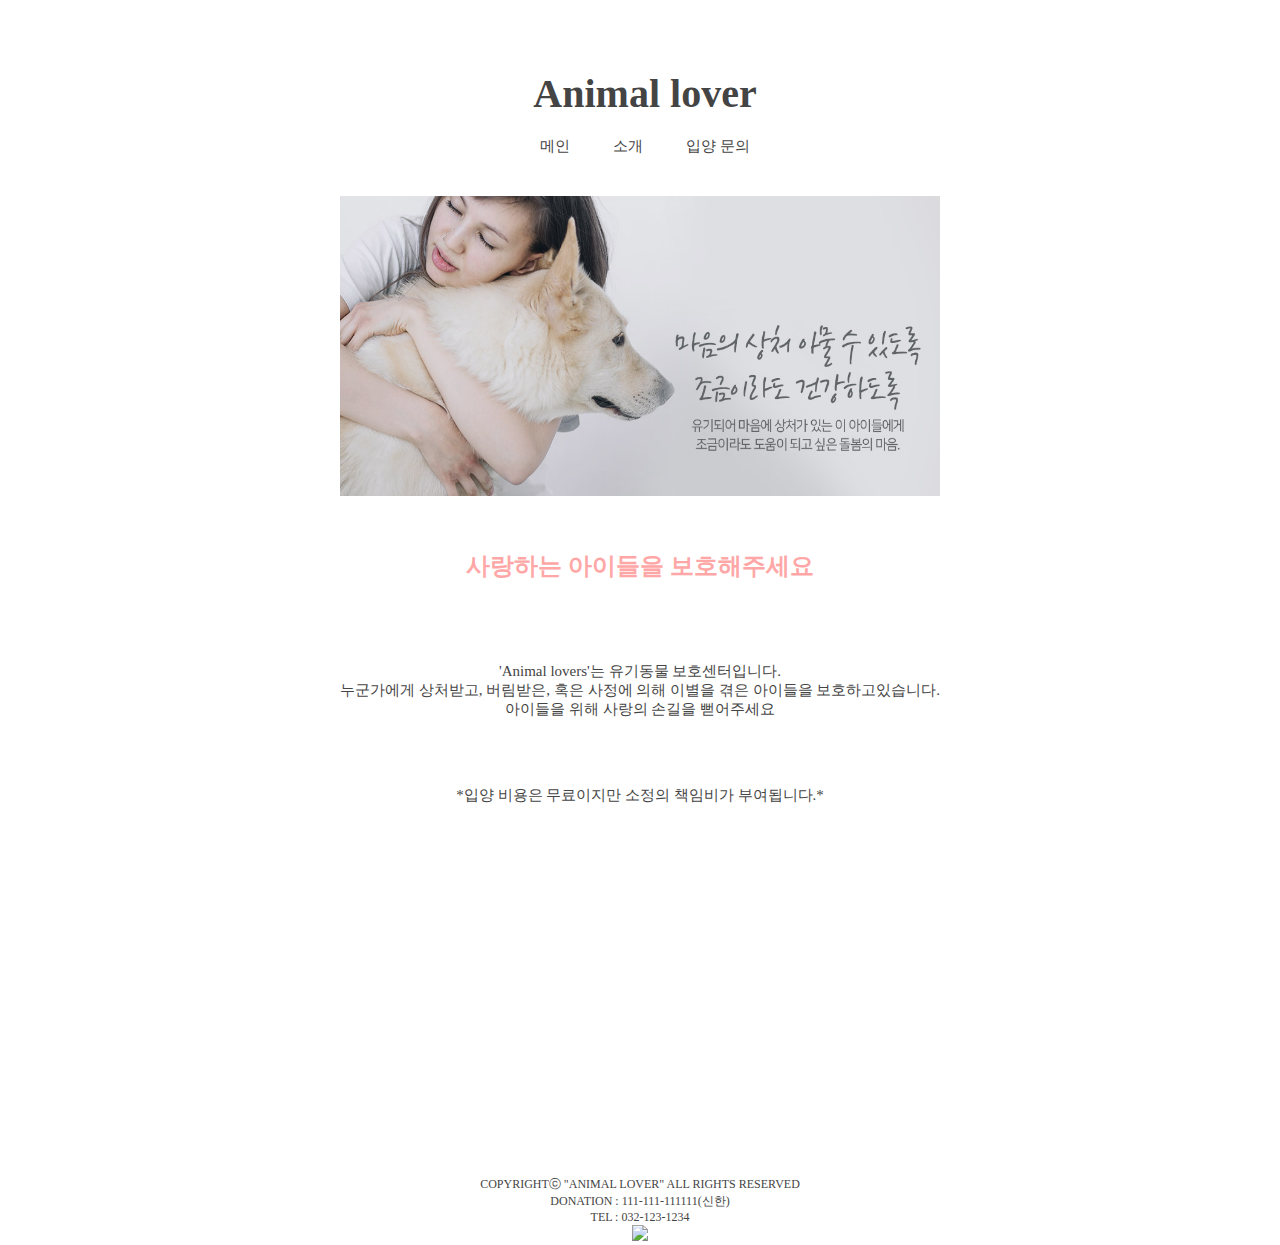
==== index_intro.html @ 4075fac2 "a" ====
<!DOCTYPE html>
<html lang="en">
<head>
    <meta charset="UTF-8">
    <link rel="stylesheet" type="text/css" href="css/common.css">
    <link rel="stylesheet" type="text/css" href="css/header.css">
    <link rel="stylesheet" type="text/css" href="css/main.css">
    <link rel="stylesheet" type="text/css" href="css/intro.css">
    <title>Animal Lover</title>
</head>
<body>
    <header>
        <div id="top">
            <h1 id="top_logo">Animal lover</h1>
            <ul id="top_menu">
                <a href="index.html"><li>메인</li></a>
                <li>소개</li>
                <li>입양 문의</li>
            </ul>
        </div>
    </header>

    <main>
    <div><img id="intro_img" src="img/introduce.jpg"></div>
    <h1 id="intro_logo">사랑하는 아이들을 보호해주세요</h1>
    <ul id="intro_main">
        <li>'Animal lovers'는 유기동물 보호센터입니다.</li>
        <li>누군가에게 상처받고, 버림받은, 혹은 사정에 의해 이별을 겪은 아이들을 보호하고있습니다.</li>
        <li>아이들을 위해 사랑의 손길을 뻗어주세요</li><br>
        <li class="intro_last">*입양 비용은 무료이지만 소정의 책임비가 부여됩니다.*</li>
    </ul>
    </main>

    <footer>
        <ul>
            <li>COPYRIGHTⓒ "ANIMAL LOVER" ALL RIGHTS RESERVED</li>
            <li>DONATION : 111-111-111111(신한) </li>
            <li>TEL  : 032-123-1234</li>
            <li><img src="img/footer_image.png"></li>
        </ul>
    </footer>
</body>
</html>
---- css/common.css ----
* {
    margin:0;
    padding:0;
    text-align:center;
}

body {
    font-family:"맑은 고딕","굴림","돋움";
    font-size:12px;
    color:#444444;
}

ul {
    list-style-type:none;
}

.clear {
    clear:both;
}

a:link {
    text-decoration:none;
    color:#444444;
}

a:hover {
    text-decoration:underline;
    color:#000000;
}
---- css/header.css ----
header {
    width:1000px;
    margin:0 auto;
}
#top {
    margin:70px 0 0 10px;
}

#top_logo {
    font-size:40px;
}

#top_menu li {
    display:inline-block;
    font-size:15px;
    margin:20px 20px 20px 20px;
    color:#444444;
}
---- css/main.css ----
main {
    width:1000px;
    height:1000px;
    margin:0 auto;
}

#main_img {
    display:inline-block;
    margin-left:auto;
    margin-right:auto;
}

#main_img .img1 {
    width:250px;
    height:200px;
    float:left;
    margin:10px;
    display:block;
}

#main_img .img2 {
    width:250px;
    height:200px;
    float:left;
    margin:10px;
    display:block;
}

#main_img .img3 {
    width:250px;
    height:200px;
    float:left;
    margin:10px;
    display:block;
}

#main_img .img4 {
    width:250px;
    height:200px;
    float:left;
    margin:10px;
    display:block;
}

#main_img .img5 {
    width:250px;
    height:200px;
    float:left;
    margin:10px;
    display:block;
}

#main_img .img6 {
    width:250px;
    height:200px;
    float:left;
    margin:10px;
    display:block;
}

#main_img .img7 {
    width:250px;
    height:200px;
    float:left;
    margin:10px;
    display:block;
}

#main_img .img8 {
    width:250px;
    height:200px;
    float:left;
    margin:10px;
    display:block;
}

#main_img .img9 {
    width:250px;
    height:200px;
    float:left;
    margin:10px;
    display:block;
}
---- css/intro.css ----
#intro_img {
    width:600px;
    height:300px;
    margin:20px 0 50px 0;
}

#intro_logo {
    margin-bottom:80px;
    color:#FFA7A7;
}

#intro_main {
    font-size:15px;
}

#intro_main .intro_last {
    margin-top:50px;
}
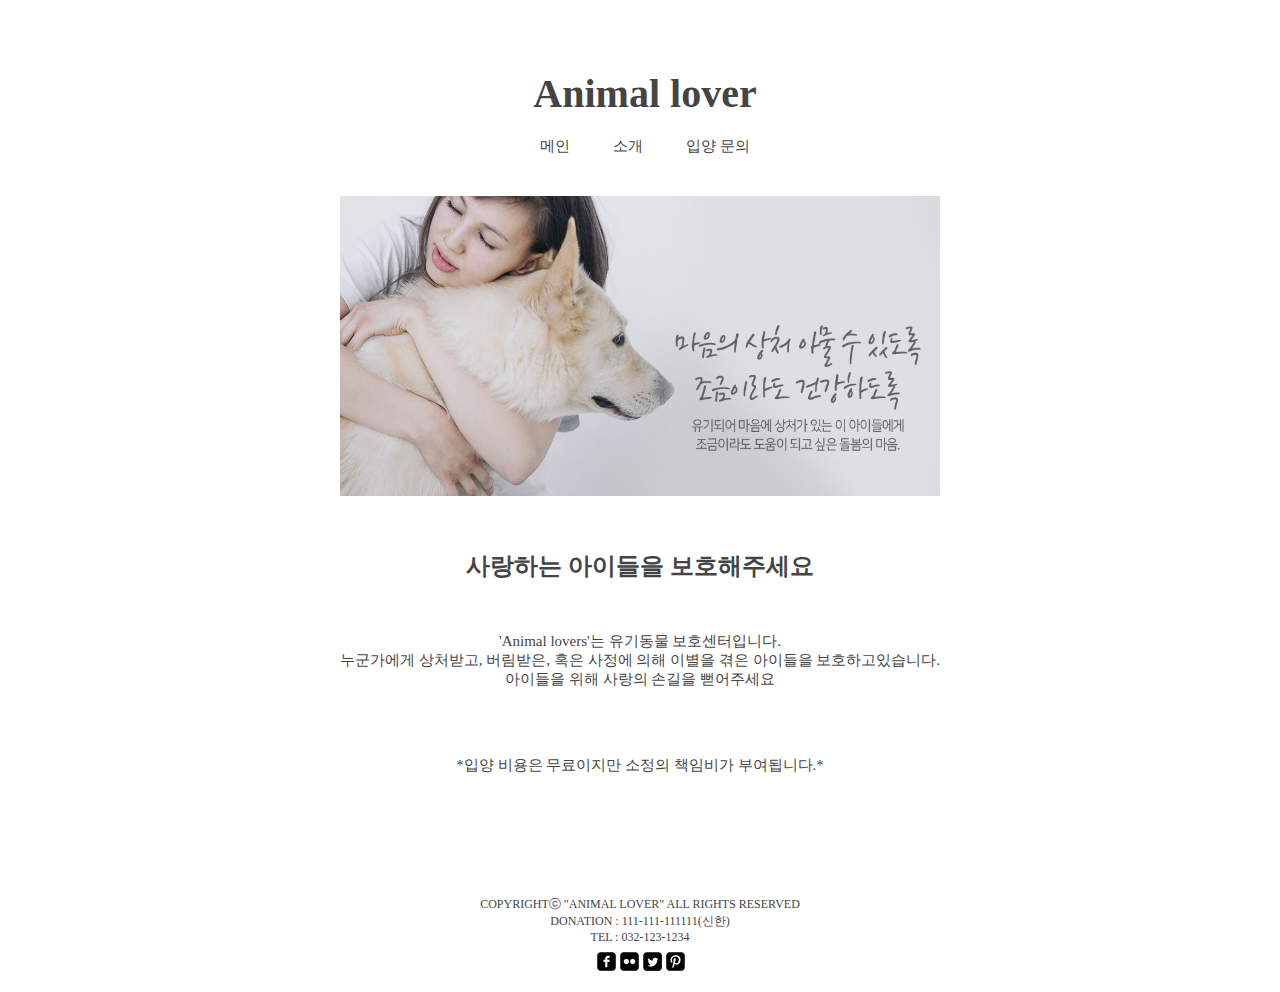
==== commit fc41ac0f: "a" ====
--- a/index_intro.html
+++ b/index_intro.html
@@ -4,8 +4,8 @@
     <meta charset="UTF-8">
     <link rel="stylesheet" type="text/css" href="css/common.css">
     <link rel="stylesheet" type="text/css" href="css/header.css">
-    <link rel="stylesheet" type="text/css" href="css/main.css">
     <link rel="stylesheet" type="text/css" href="css/intro.css">
+    <link rel="stylesheet" type="text/css" href="css/footer.css">
     <title>Animal Lover</title>
 </head>
 <body>
@@ -14,8 +14,8 @@
             <h1 id="top_logo">Animal lover</h1>
             <ul id="top_menu">
                 <a href="index.html"><li>메인</li></a>
-                <li>소개</li>
-                <li>입양 문의</li>
+                <a href="index_intro.html"><li>소개</li></a>
+                <a href="index_question.html"><li>입양 문의</li></a>
             </ul>
         </div>
     </header>
--- a/css/common.css
+++ b/css/common.css
@@ -1,13 +1,13 @@
 * {
     margin:0;
     padding:0;
-    text-align:center;
 }
 
 body {
     font-family:"맑은 고딕","굴림","돋움";
     font-size:12px;
     color:#444444;
+    text-align:center;
 }
 
 ul {
--- a/css/intro.css
+++ b/css/intro.css
@@ -1,3 +1,7 @@
+main {
+    height:700px;
+}
+
 #intro_img {
     width:600px;
     height:300px;
@@ -5,8 +9,7 @@
 }
 
 #intro_logo {
-    margin-bottom:80px;
-    color:#FFA7A7;
+    margin-bottom:50px;
 }
 
 #intro_main {
--- a/css/footer.css
+++ b/css/footer.css
@@ -0,0 +1,3 @@
+footer {
+    margin:20px 0 0 0;
+}